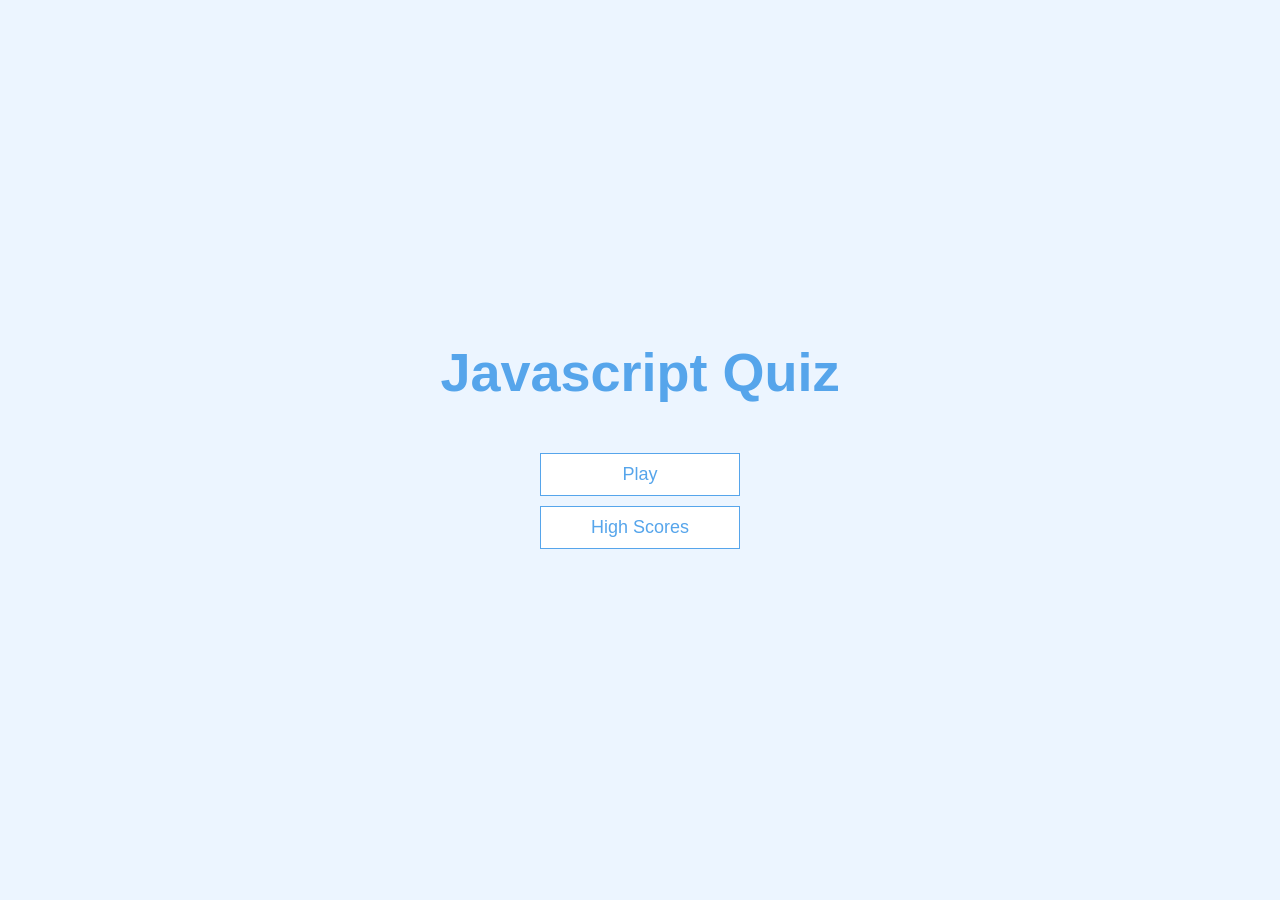
==== index.html @ 98f40364 "first commit" ====
<!DOCTYPE html>
<html lang="en">
  <head>
    <meta charset="UTF-8" />
    <meta name="viewport" content="width=device-width, initial-scale=1.0" />
    <meta http-equiv="X-UA-Compatible" content="ie=edge" />
    <!-- Title -->
    <title>Quick Quiz</title>
    <!-- Custom Styles -->
    <link rel="stylesheet" href="css/app.css" />
    <!-- Favicon -->
    <link rel="icon" href="img/favicon.ico" type="image/x-icon" />
  </head>

  <body>
    <main class="container">
      <div id="home" class="flex-center flex-column">
        <h1 style="text-align: center">Javascript Quiz</h1>
        <a class="btn" href="game.html">Play</a>
        <a class="btn" href="highscores.html">High Scores</a>
      </div>
    </main>
  </body>
</html>
---- css/app.css ----
/* GENERAL */

:root {
  background-color: #ecf5ff;
  font-size: 62.5%;
}

* {
  box-sizing: border-box;
  font-family: Arial, Helvetica, sans-serif;
  margin: 0;
  padding: 0;
  color: #333;
}

h1,
h2,
h3,
h4 {
  margin-bottom: 1rem;
}

h1 {
  font-size: 5.4rem;
  color: #56a5eb;
  margin-bottom: 5rem;
}

h1 > span {
  font-size: 2.4rem;
  font-weight: 500;
}

h2 {
  font-size: 4.2rem;
  margin-bottom: 4rem;
  font-weight: 700;
}

h3 {
  font-size: 2.8rem;
  font-weight: 500;
}

/* UTILITIES */

.container {
  width: 100vw;
  height: 100vh;
  display: flex;
  justify-content: center;
  align-items: center;
  max-width: 80rem;
  margin: 0 auto;
  padding: 2rem;
}

.container > * {
  width: 100%;
}

.flex-column {
  display: flex;
  flex-direction: column;
}

.flex-center {
  justify-content: center;
  align-items: center;
}

.justify-center {
  justify-content: center;
}

.text-center {
  text-align: center;
}

.hidden {
  display: none;
}

/* BUTTONS */
.btn {
  font-size: 1.8rem;
  padding: 1rem 0;
  width: 20rem;
  text-align: center;
  border: 0.1rem solid #56a5eb;
  margin-bottom: 1rem;
  text-decoration: none;
  color: #56a5eb;
  background-color: white;
}

.btn[disabled] {
  opacity: 0.5 ;
}  

.btn:hover {
  cursor: pointer;
  box-shadow: 0 0.4rem 1.4rem 0 rgba(86, 185, 235, 0.5);
  transform: translateY(-0.1rem);
  transition: transform 150ms;
}

.btn[disabled]:hover {
  cursor: not-allowed;
  box-shadow: none;
  transform: none;
}

/* FORMS */
form {
  width: 100%;
  display: flex;
  flex-direction: column;
  align-items: center;
}

input {
  margin-bottom: 1rem;
  width: 20rem;
  padding: 1.5rem;
  font-size: 1.8rem;
  border: none;
  box-shadow: 0 0.1rem 1.4rem 0 rgba(86, 185, 235, 0.5);
}

input::placeholder {
  color: #aaa;
}
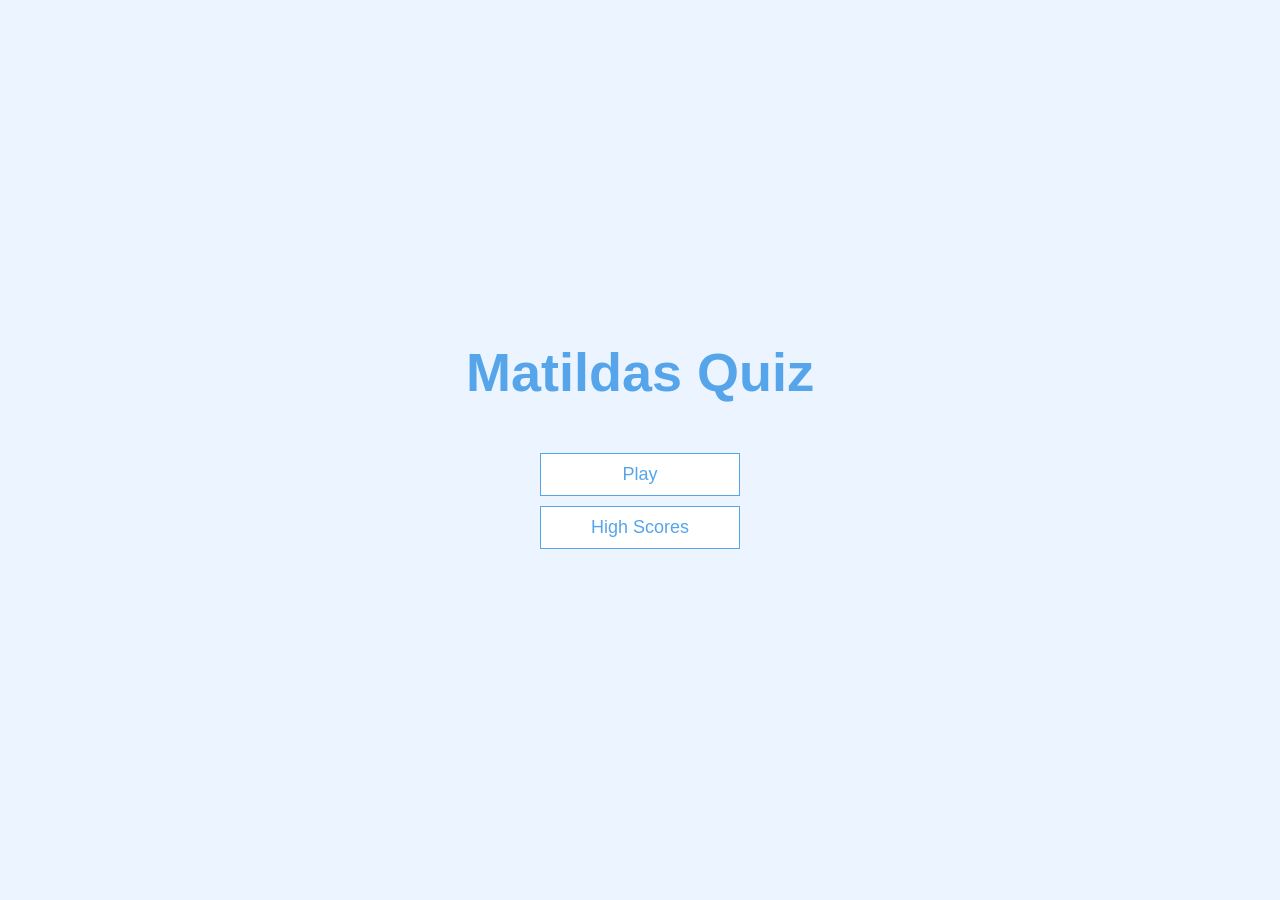
==== commit 268e6c30: "changed title" ====
--- a/index.html
+++ b/index.html
@@ -15,7 +15,7 @@
   <body>
     <main class="container">
       <div id="home" class="flex-center flex-column">
-        <h1 style="text-align: center">Javascript Quiz</h1>
+        <h1 style="text-align: center">Matildas Quiz</h1>
         <a class="btn" href="game.html">Play</a>
         <a class="btn" href="highscores.html">High Scores</a>
       </div>
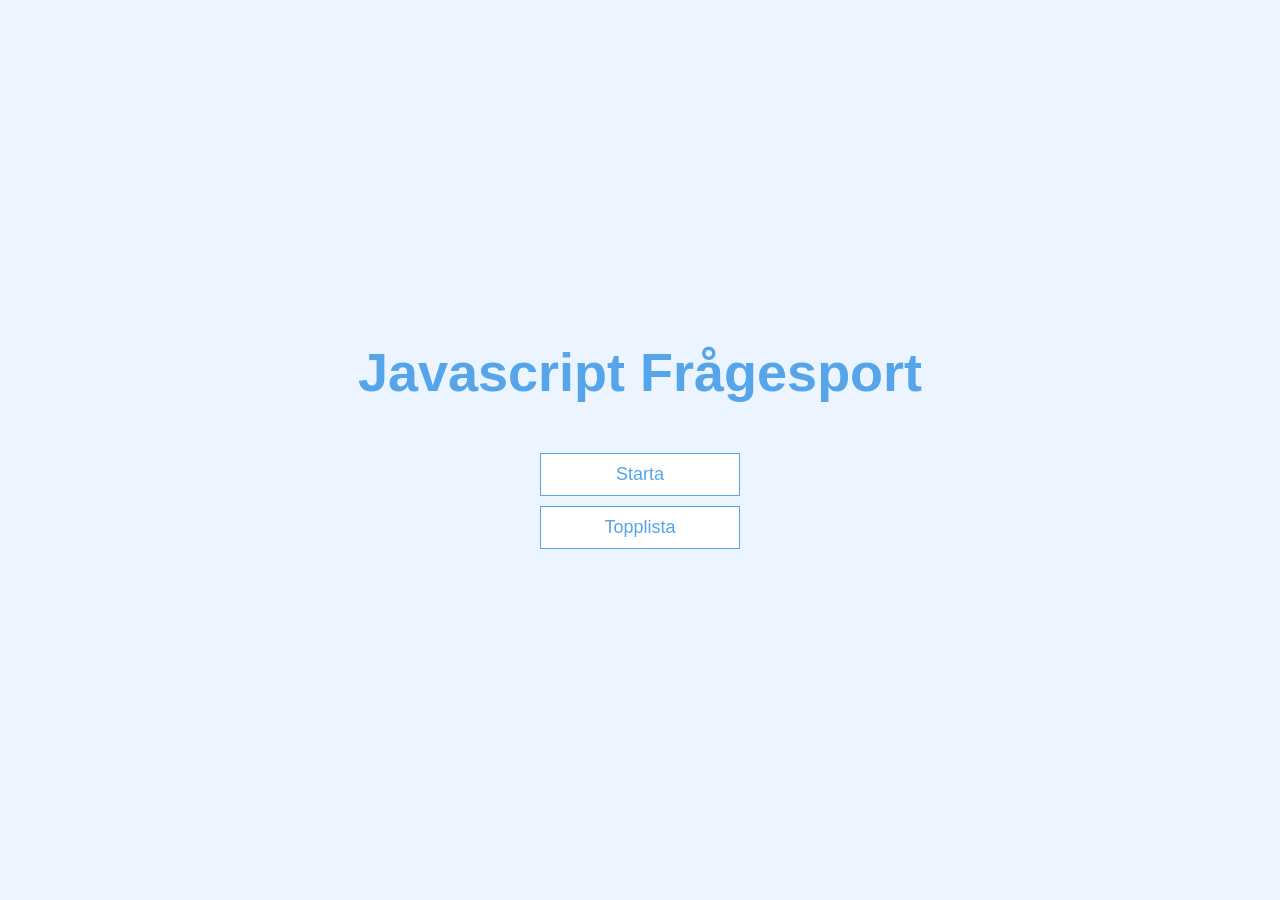
==== commit c3817b5e: "changed text to swedish" ====
--- a/index.html
+++ b/index.html
@@ -15,9 +15,9 @@
   <body>
     <main class="container">
       <div id="home" class="flex-center flex-column">
-        <h1 style="text-align: center">Matildas Quiz</h1>
-        <a class="btn" href="game.html">Play</a>
-        <a class="btn" href="highscores.html">High Scores</a>
+        <h1 style="text-align: center">Javascript Frågesport</h1>
+        <a class="btn" href="game.html">Starta</a>
+        <a class="btn" href="highscores.html">Topplista</a>
       </div>
     </main>
   </body>
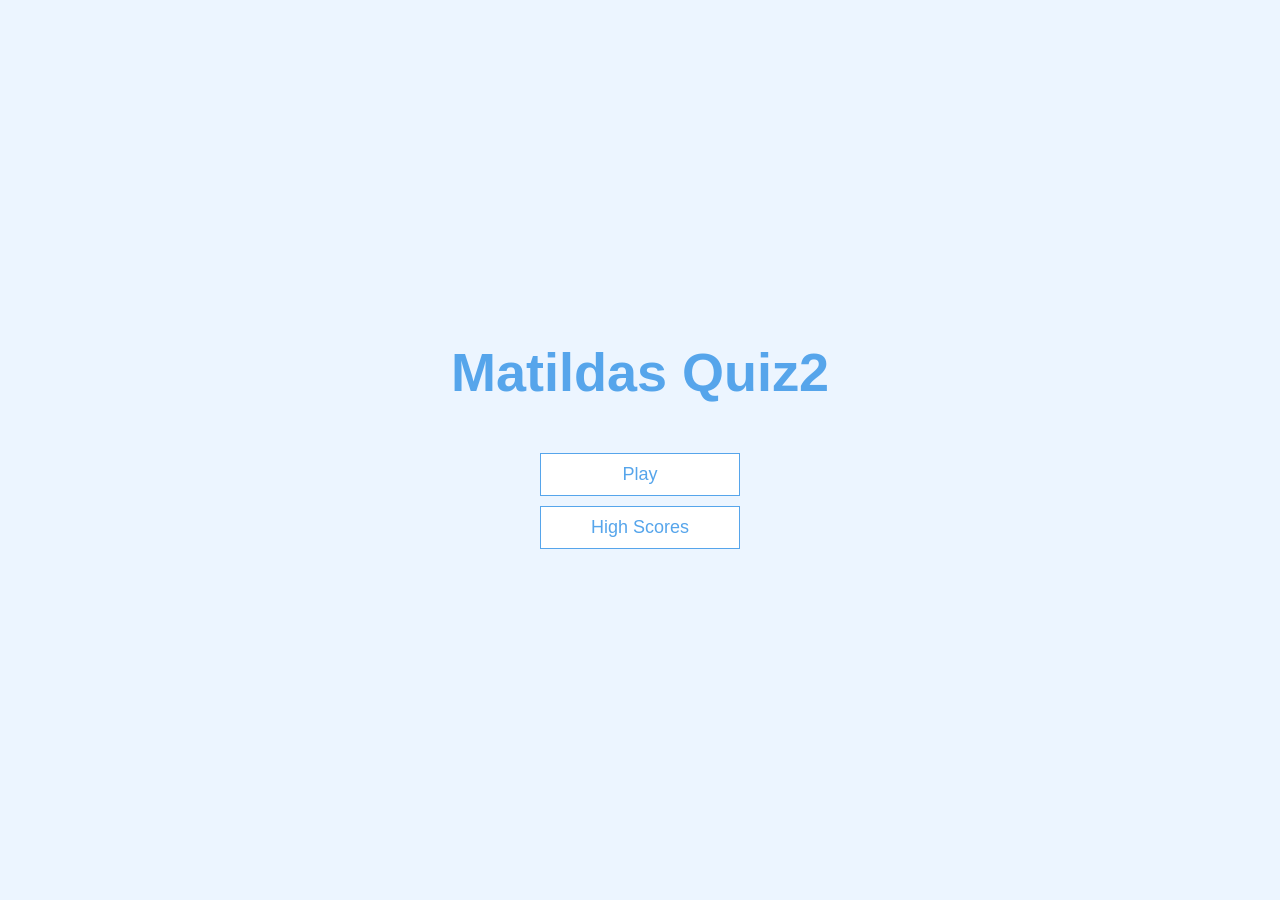
==== commit 503aedc8: "changed title" ====
--- a/index.html
+++ b/index.html
@@ -15,9 +15,9 @@
   <body>
     <main class="container">
       <div id="home" class="flex-center flex-column">
-        <h1 style="text-align: center">Javascript Frågesport</h1>
-        <a class="btn" href="game.html">Starta</a>
-        <a class="btn" href="highscores.html">Topplista</a>
+        <h1 style="text-align: center">Matildas Quiz2</h1>
+        <a class="btn" href="game.html">Play</a>
+        <a class="btn" href="highscores.html">High Scores</a>
       </div>
     </main>
   </body>
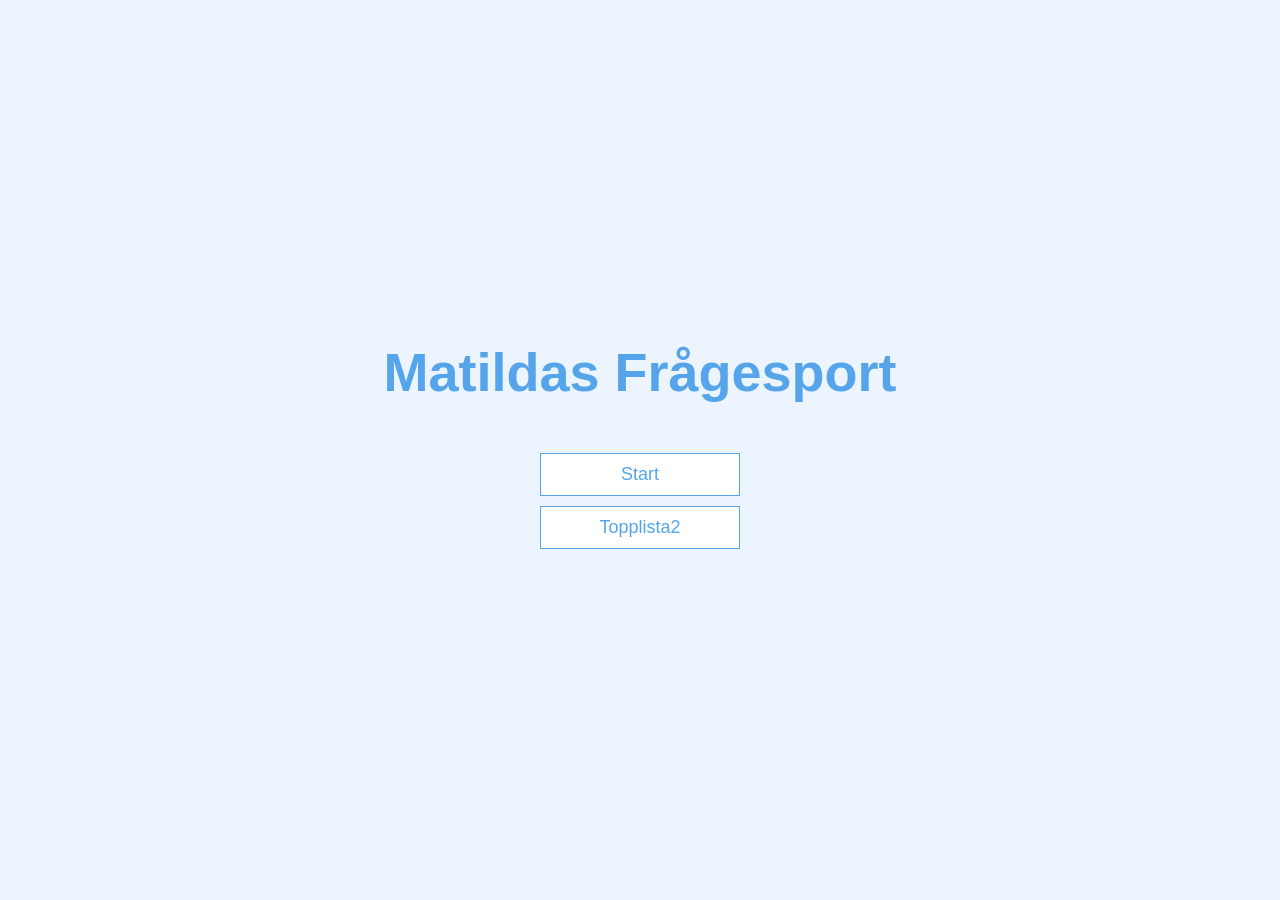
==== commit 6bb768c7: "changed to swedish and added nr 2" ====
--- a/index.html
+++ b/index.html
@@ -15,9 +15,9 @@
   <body>
     <main class="container">
       <div id="home" class="flex-center flex-column">
-        <h1 style="text-align: center">Matildas Quiz2</h1>
-        <a class="btn" href="game.html">Play</a>
-        <a class="btn" href="highscores.html">High Scores</a>
+        <h1 style="text-align: center">Matildas Frågesport</h1>
+        <a class="btn" href="game.html">Start</a>
+        <a class="btn" href="highscores.html">Topplista2</a>
       </div>
     </main>
   </body>
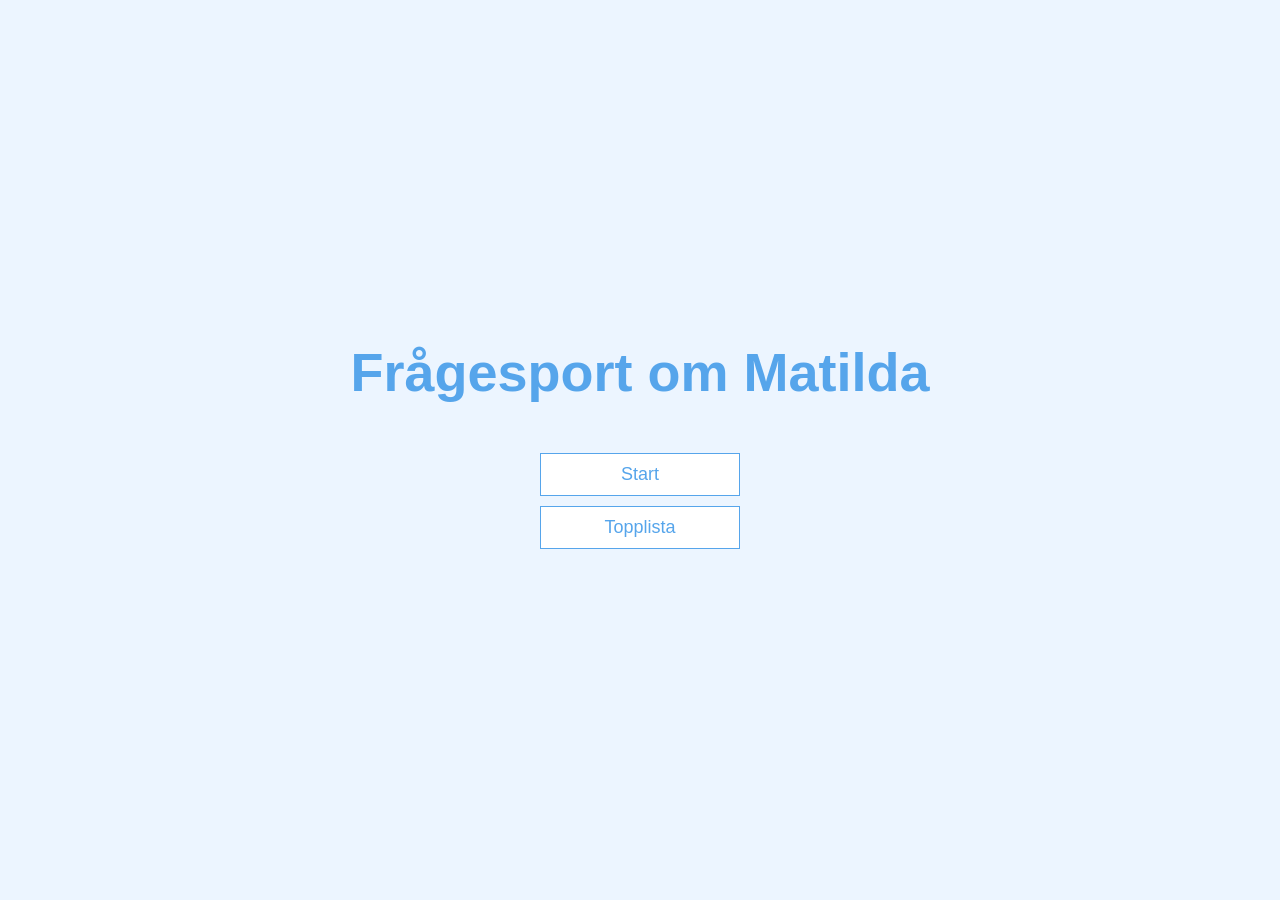
==== commit 42dcc152: "changed text" ====
--- a/index.html
+++ b/index.html
@@ -15,9 +15,9 @@
   <body>
     <main class="container">
       <div id="home" class="flex-center flex-column">
-        <h1 style="text-align: center">Matildas Frågesport</h1>
+        <h1 style="text-align: center">Frågesport om Matilda</h1>
         <a class="btn" href="game.html">Start</a>
-        <a class="btn" href="highscores.html">Topplista2</a>
+        <a class="btn" href="highscores.html">Topplista</a>
       </div>
     </main>
   </body>
